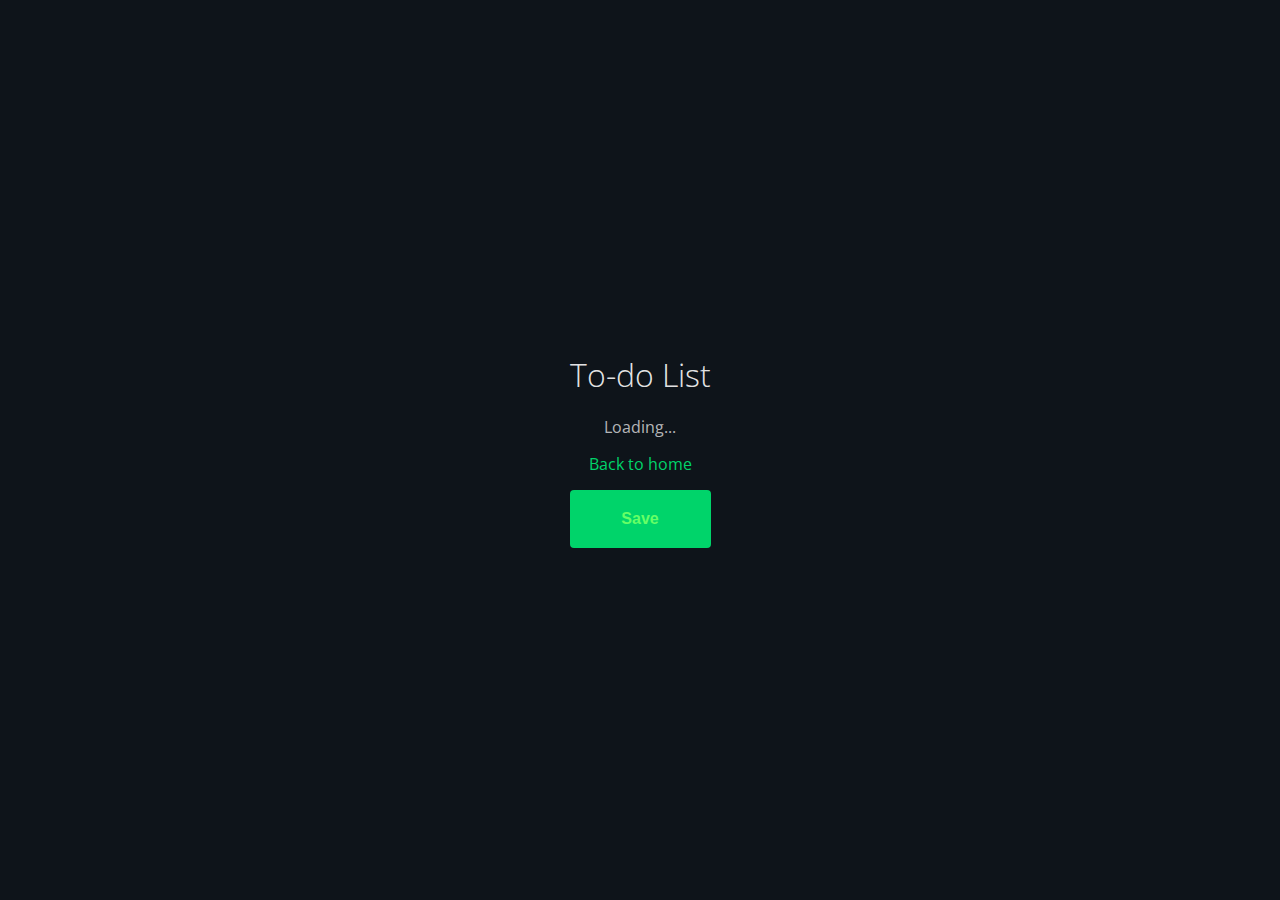
==== ui/list.html @ b864fb11 "example project - sign up missing" ====
<!DOCTYPE html>
<html lang="en">
<head>
	<meta charset="UTF-8">
	<title>List / To-do</title>
	<link rel="stylesheet" href="https://fonts.googleapis.com/css?family=Open+Sans:300,700">
	<link rel="stylesheet" href="main.css">
</head>
<body>
	<form class="container">
		<h1>To-do List</h1>
		<div class="list">Loading...</div>
		<a href="/">Back to home</a>
		<button type="submit" id="savebtn">Save</button>
	</form>

	<!-- Insert API Client link below -->
	<script src="https://cdn.wedeploy.com/api/4.0.1/wedeploy.js"></script>
	<!-- Insert API Client link above -->
	<script src="list.js"></script>

</body>
</html>
---- ui/main.css ----
html, body {
	margin: 0;
	height: 100%;
}

body {
	background: #0e141a;
	font-family: 'Open Sans', sans-serif;
	display: flex;
	align-items: center;
	justify-content: center;
	text-align: center;
}

.container {
	max-width: 50%;
}

h1 {
	font-weight: 300;
	color: rgba(255, 255, 255, 0.9);
	margin: 0 0 20px;
}

.logo {
	position: absolute;
	bottom: 20px;
	left: 50%;
	transform: translate(-50%, -50%);
	z-index: -1;
}

label {
	color: white;
	display: block;
	margin: 0 0 5px;
	text-align: left;
}

input {
	background: rgba(255, 255, 255, .2);
	border-radius: 4px;
	border: 0;
	color: white;
	display: inline-block;
	font-size: 16px;
	line-height: 58px;
	outline: none;
	padding: 0 20px;
	width: calc(100% - 40px);
	margin: 0 0 10px;
}

button {
	background: #00d46a;
	border-radius: 4px;
	border: 0;
	color: white;
	cursor: pointer;
	display: inline-block;
	font-size: 16px;
	font-weight: 600;
	line-height: 58px;
	outline: none;
	margin: 15px 0 0;
	padding: 0 48px;
	width: 100%;
}

a {
	color: #00d46a;
	text-decoration: none;
	margin: 15px 0 0;
	display: block;
}

#savebtn {
	color: #66ff66;
	text-decoration: none;
	margin: 15px 0 0;
	display: block;
	text-decoration-color: #ffffff;
}

.list {
	color: rgba(255, 255, 255, .7);
}
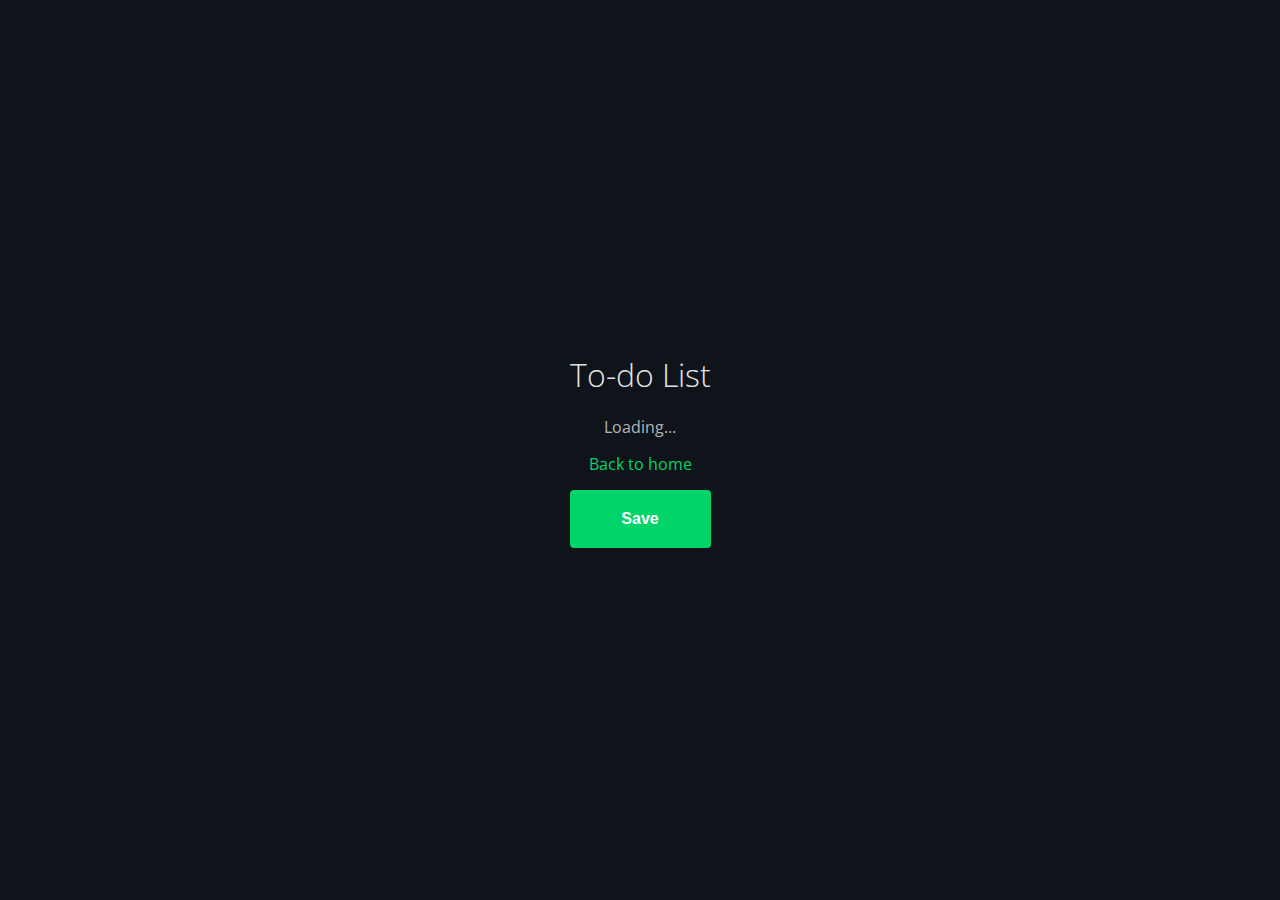
==== commit e1812adf: "auth" ====
--- a/ui/list.html
+++ b/ui/list.html
@@ -18,6 +18,6 @@
 	<script src="https://cdn.wedeploy.com/api/4.0.1/wedeploy.js"></script>
 	<!-- Insert API Client link above -->
 	<script src="list.js"></script>
-
+	<script>if (weAuth.currentUser == null) {location.href = '/';}</script>
 </body>
 </html>--- a/ui/main.css
+++ b/ui/main.css
@@ -74,13 +74,6 @@
 	display: block;
 }
 
-#savebtn {
-	color: #66ff66;
-	text-decoration: none;
-	margin: 15px 0 0;
-	display: block;
-	text-decoration-color: #ffffff;
-}
 
 .list {
 	color: rgba(255, 255, 255, .7);
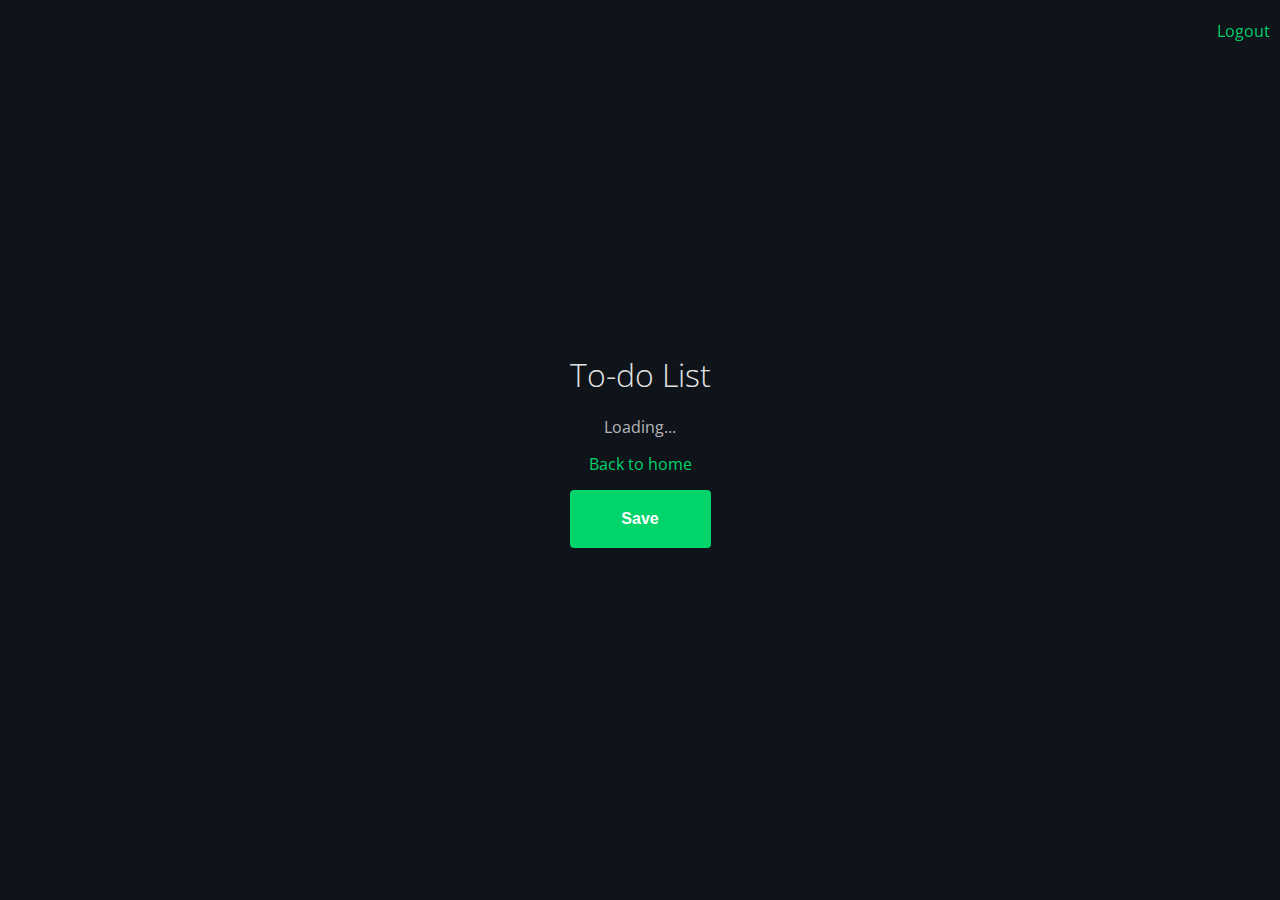
==== commit ce1ac4d4: "wedeploy" ====
--- a/ui/list.html
+++ b/ui/list.html
@@ -7,6 +7,9 @@
 	<link rel="stylesheet" href="main.css">
 </head>
 <body>
+		<div id="logout">
+			<a onclick="out();">Logout</a>
+		</div>
 	<form class="container">
 		<h1>To-do List</h1>
 		<div class="list">Loading...</div>
@@ -18,6 +21,7 @@
 	<script src="https://cdn.wedeploy.com/api/4.0.1/wedeploy.js"></script>
 	<!-- Insert API Client link above -->
 	<script src="list.js"></script>
+	<script src="welcome.js"></script>
 	<script>if (weAuth.currentUser == null) {location.href = '/';}</script>
 </body>
 </html>--- a/ui/main.css
+++ b/ui/main.css
@@ -1,6 +1,13 @@
 html, body {
 	margin: 0;
 	height: 100%;
+}
+
+#logout{
+	position: fixed; 
+	right: 10px; 
+	top: 5px; 
+	color: white;
 }
 
 body {
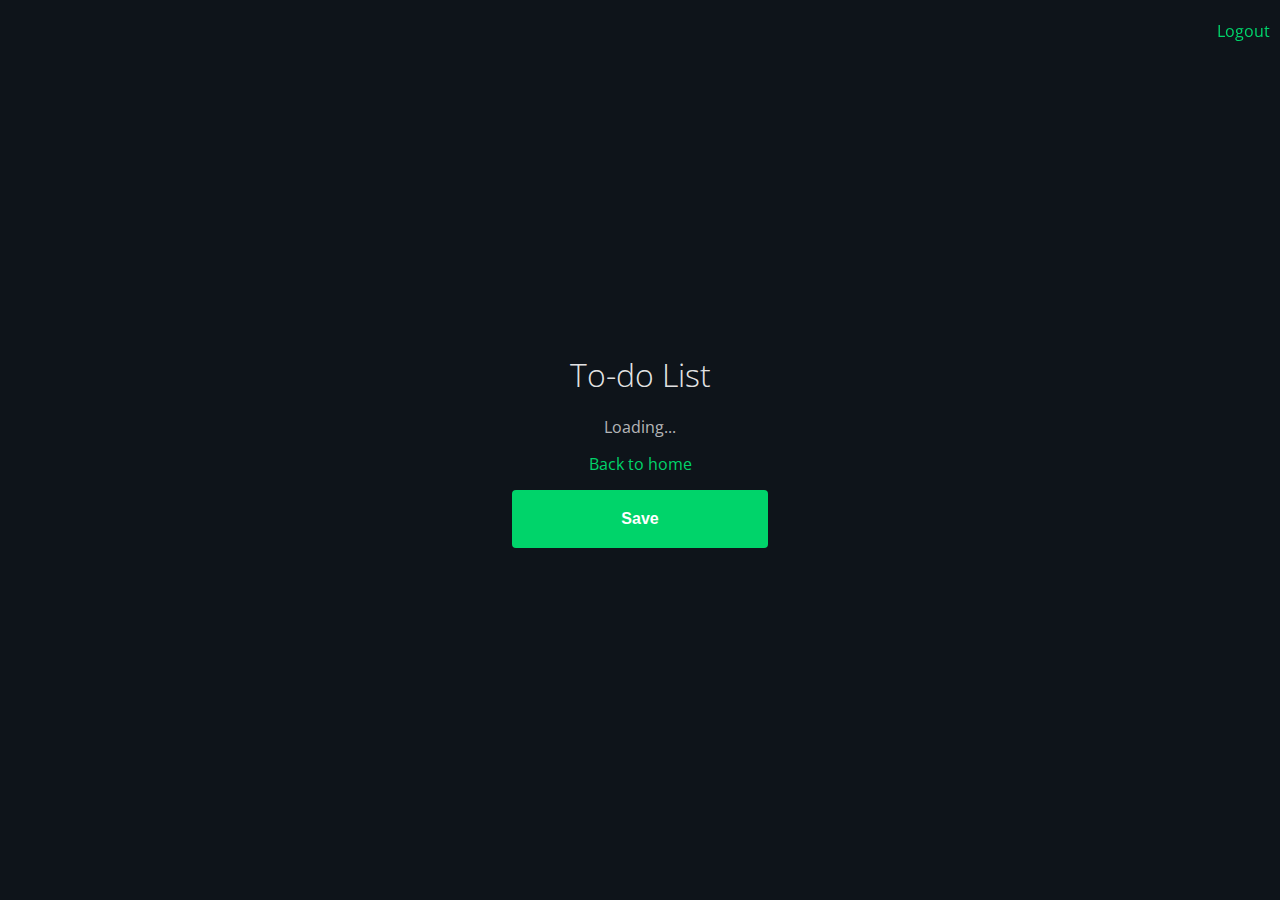
==== commit 266c8122: "wedeploy" ====
--- a/ui/list.html
+++ b/ui/list.html
@@ -10,16 +10,14 @@
 		<div id="logout">
 			<a onclick="out();">Logout</a>
 		</div>
-	<form class="container">
+	<form style="width: 40%;">
 		<h1>To-do List</h1>
 		<div class="list">Loading...</div>
 		<a href="/">Back to home</a>
 		<button type="submit" id="savebtn">Save</button>
 	</form>
 
-	<!-- Insert API Client link below -->
 	<script src="https://cdn.wedeploy.com/api/4.0.1/wedeploy.js"></script>
-	<!-- Insert API Client link above -->
 	<script src="list.js"></script>
 	<script src="welcome.js"></script>
 	<script>if (weAuth.currentUser == null) {location.href = '/';}</script>
--- a/ui/main.css
+++ b/ui/main.css
@@ -19,9 +19,6 @@
 	text-align: center;
 }
 
-.container {
-	max-width: 50%;
-}
 
 h1 {
 	font-weight: 300;
@@ -41,7 +38,7 @@
 	color: white;
 	display: block;
 	margin: 0 0 5px;
-	text-align: left;
+	text-align: center;
 }
 
 input {
@@ -54,7 +51,7 @@
 	line-height: 58px;
 	outline: none;
 	padding: 0 20px;
-	width: calc(100% - 40px);
+	width: 50%;
 	margin: 0 0 10px;
 }
 
@@ -71,7 +68,7 @@
 	outline: none;
 	margin: 15px 0 0;
 	padding: 0 48px;
-	width: 100%;
+	width: 50%;
 }
 
 a {
@@ -84,4 +81,5 @@
 
 .list {
 	color: rgba(255, 255, 255, .7);
+	width: 100%;
 }